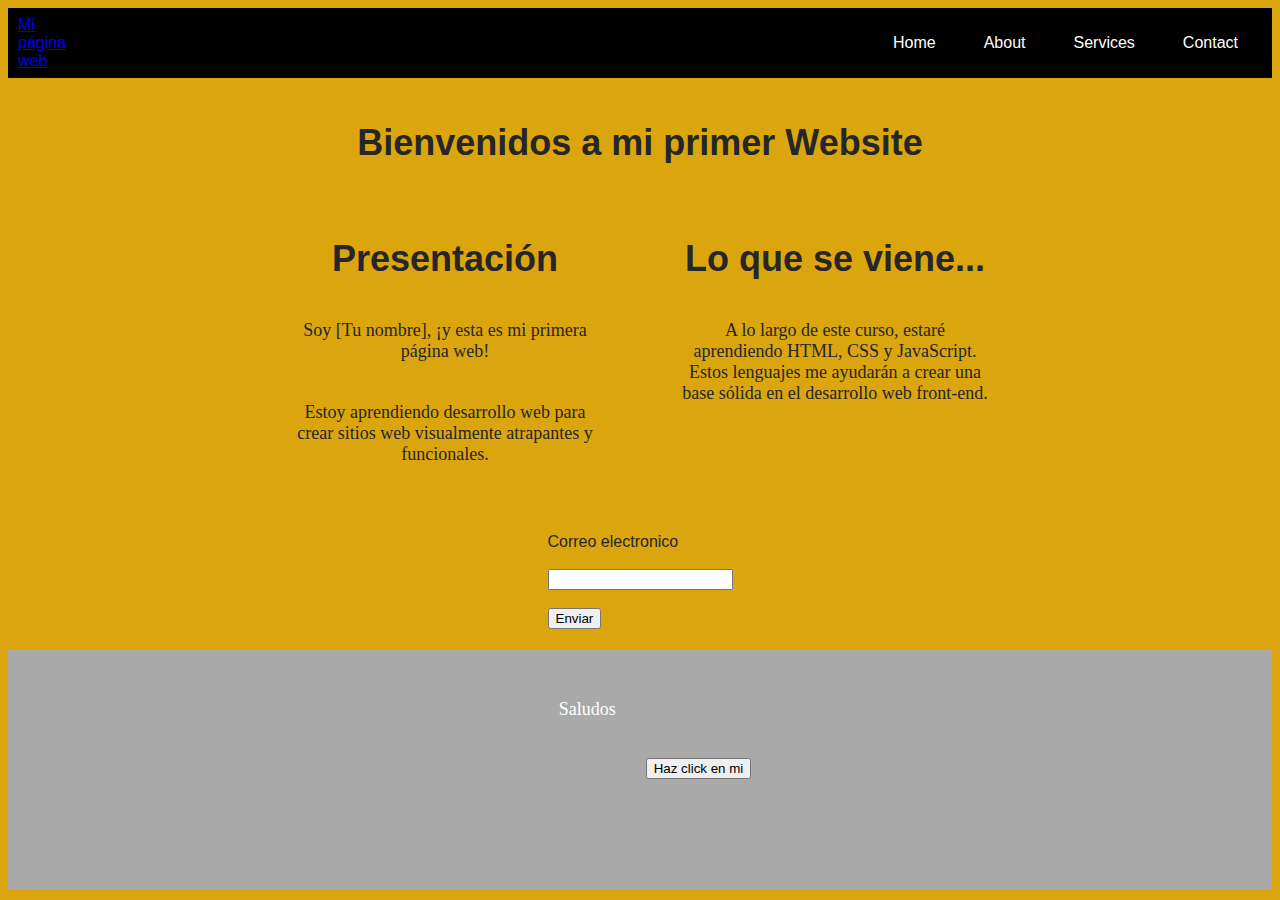
==== index.html @ dd51351b "Quiero hacer un push" ====
<!DOCTYPE html>
<html>

<head>
    <title>Mi primer Website</title>
    <meta name="viewport" content="width=device-width, initial-scale=1">
    <link rel="stylesheet" type="text/css" href="styles.css">
</head>

<body>
    <header class="container-nav">
        <nav class="navbar">
            <a href="#" class="brand">Mi página web</a>
            <nav class="navbar" role="navigation"></nav>
            <ul class="nav-links">
                <li><a href="index.html">Home</a></li>
                <li><a href="About.html">About</a></li>
                <li><a href="Services.html">Services</a></li>
                <li><a href="Contact.html">Contact</a></li>
            </ul>
        </nav>
        <button class="button-menu-toggle">Menu</button>
    </header>
    <main class="container">
        <h1>Bienvenidos a mi primer Website</h1>
        <div class="row">
            <div class="column">
                <section>
                    <h2>Presentación</h2>
                    <p>Soy [Tu nombre], ¡y esta es mi primera página web!</p>
                    <p>Estoy aprendiendo desarrollo web para crear sitios web visualmente atrapantes y funcionales.</p>
                </section>
            </div>
            <div class="column">
                <section>
                    <h2>Lo que se viene...</h2>
                    <p>
                        A lo largo de este curso, estaré aprendiendo HTML, CSS y JavaScript. Estos lenguajes me ayudarán
                        a crear una base sólida en el desarrollo web front-end.
                    </p>
                </section>
            </div>
        </div>
    


        <form id="myForm">
            <label for="email"><br>Correo electronico<br></label><br>
            <input type="email" name="email" id="email" required><br><br>
            <button type="submit">Enviar</button>
        </form>
        
    </main>
    <footer>
        <p>Saludos</p>
        <button class="boton" id="miBoton"> Haz click en mi</button>
    </footer>

    <script src="script.js"></script>
</body>

</html>
---- styles.css ----
body {
  background-color: rgb(219, 165, 14);
  color: rgb(38, 38, 41);
  font-family: 'arial', sans-serif;
}

h1,
h2 {
  font-size: 36px;
  text-align: center;
}

p {
  font-family: 'georgia', serif;
  font-size: 18px;
  padding: 10px;
  margin: 20px;
  text-align: center;
}

.container {
  max-width: 800px;
  margin: auto;
  padding: 20px;
}

.row {
  display: flex;
  flex-wrap: wrap;
  margin: 10px;
}

.column {
  flex: 1;
  padding: 10px;
}

.boton {
  display: flex;
  align-self: center;
}

.container-nav {
  display: flex;
  padding: 10px;
  height: 50px;
  background-color: black;
}

.navbar {
  display: flex;
  justify-content: space-between;
  width: 100%;
}

.brand {
  display: flex;
  align-items: center;
}

li {
  list-style-type: none;
}

.nav-links {
  display: flex;
  align-items: center;
}

.nav-links a {
  color: white;
  text-decoration: none;
  padding: 8px 24px;
  transition: font-size 0.3s ease;
}

.button-menu-toggle {
  display: none;
}

.greeting {
  text-align: center;
}

/* Estilo para la barra de navegación */
.nav-links a:hover {
  font-size: 1.2em;
}

main {
  display: flex;
  flex-direction: column;
  align-items: center;
  justify-content: center;
}

main iframe {
  width: 100%;
  max-width: 560px;
  height: auto;
  margin-top: 20px;
}

@media (max-width: 600px) {
  .column {
    flex: 100%;
  }
}

@media (max-width: 768px) {
  .column {
    flex: 100%;
  }

  .nav-links {
    display: none;
  }

  .button-menu-toggle {
    display: block;
    background-color: white;
    border: none;
    border-radius: 50px;
    padding: 0 24px;
    font-family: monospace;
    font-weight: bold;
    font-size: 20px;
  }

  .nav-links.nav-links-responsive {
    position: absolute;
    display: flex;
    background-color: rgba(20, 20, 20, 0.95);
    width: 100%;
    height: 100%;
    top: 70px;
    left: 0;
    flex-direction: column;
    padding-top: 200px;
    align-items: center;
    gap: 70px;
    font-size: 40px;
  }
}

.imagen {
  display: flex;
  align-self: center;
  justify-content: center;
}

.main {
  display: flex;
  align-self: center;
  justify-content: center;
}

/* Estilo para el footer */
footer {
  display: flex;
  align-self: center;
  justify-content: center;
  min-height: 200px;
  background-color: darkgray;
  color: white;
  text-align: center;
  padding: 20px;
}

/* Estilo para el botón "Haz click en mí" en el footer */
footer #miBoton {
  background-color
}

.service ul {
  display: flex;
  justify-content: space-between;
  list-style: none;
  padding: 0;
}
.service li {
  display: flex;
  flex-direction: column;
  align-items: center;
}

.service li img {
  width: 200px;
  height: 200px;
  display: flex;
  justify-content: space-between;
  object-fit: cover;
  margin-bottom: 10px;
}
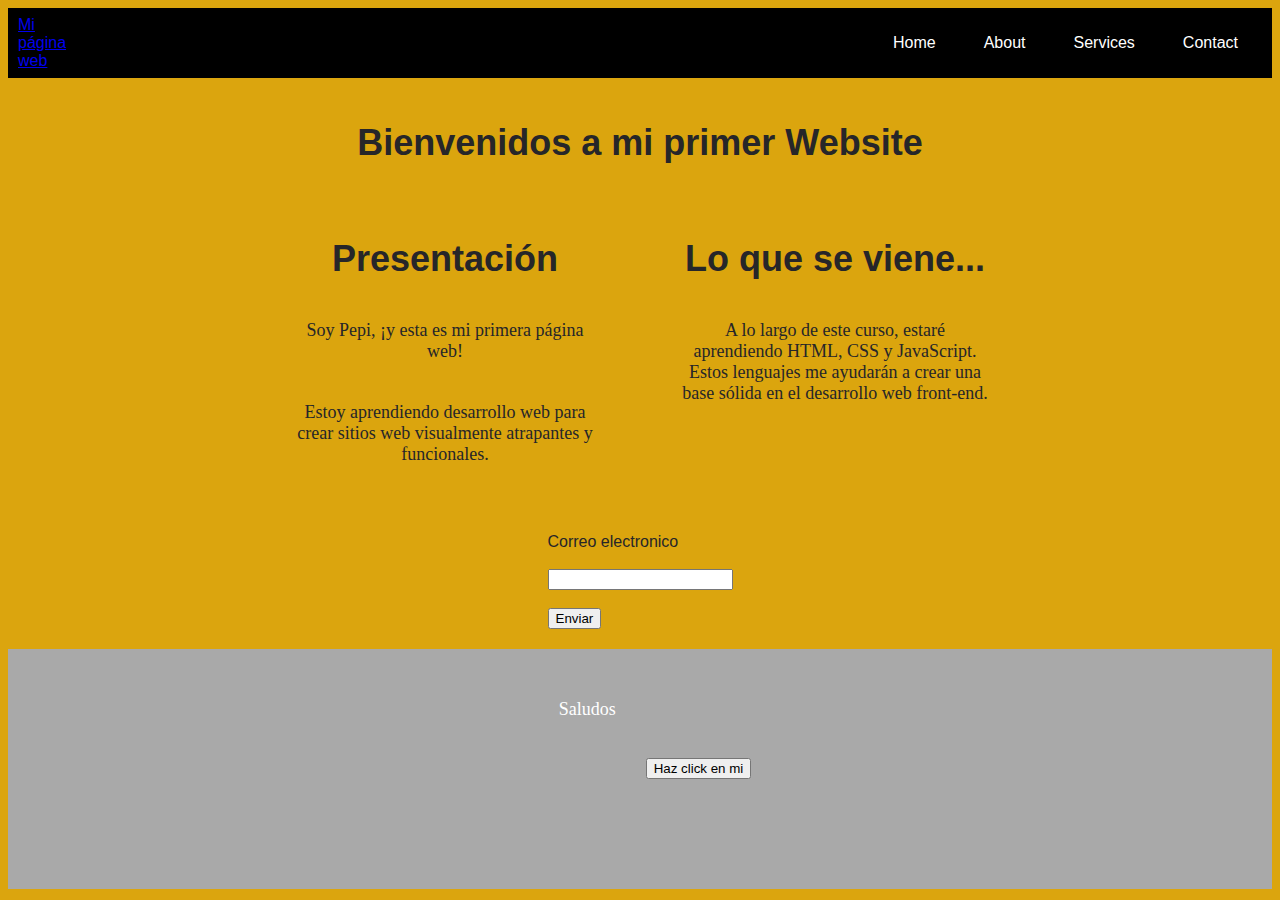
==== commit 64da77fb: "Nombre" ====
--- a/index.html
+++ b/index.html
@@ -27,7 +27,7 @@
             <div class="column">
                 <section>
                     <h2>Presentación</h2>
-                    <p>Soy [Tu nombre], ¡y esta es mi primera página web!</p>
+                    <p>Soy Pepi, ¡y esta es mi primera página web!</p>
                     <p>Estoy aprendiendo desarrollo web para crear sitios web visualmente atrapantes y funcionales.</p>
                 </section>
             </div>
